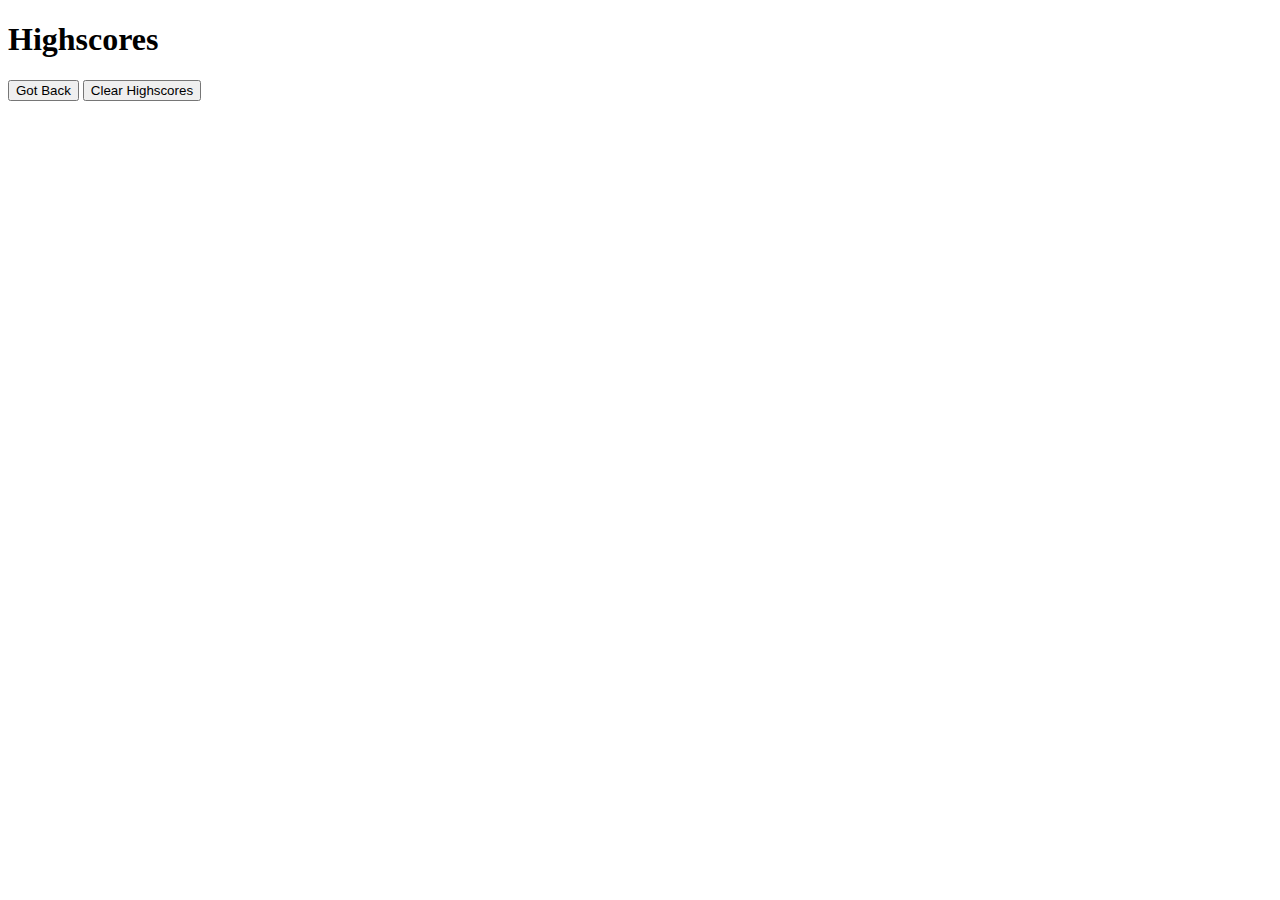
==== highscores.html @ abddc8c5 "added highscores.html and code" ====
<!DOCTYPE html>

<html>
    <head>
        <meta charset="utf-8">
        <meta http-equiv="X-UA-Compatible" content="IE=edge">
        <title></title>
        <meta name="description" content="">
        <meta name="viewport" content="width=device-width, initial-scale=1">
        <link rel="stylesheet" href="styles.css">
    </head>
    <body>
        <!-- wrapper div -->
        <div id="wrapper">
            <!-- div for timer -->
            <div id="currentTime"></div>
            <!-- div for quiz content -->
            <div id="questions">
                <h1>Highscores</h1>
                <ul id="highscore"></ul>
                <!-- buttons -->
                <button id="back">Got Back</button>
                <button id="clear" value="reset">Clear Highscores</button>
            </div>
        </div>
      
        <script src="" async defer></script>
    </body>
</html>
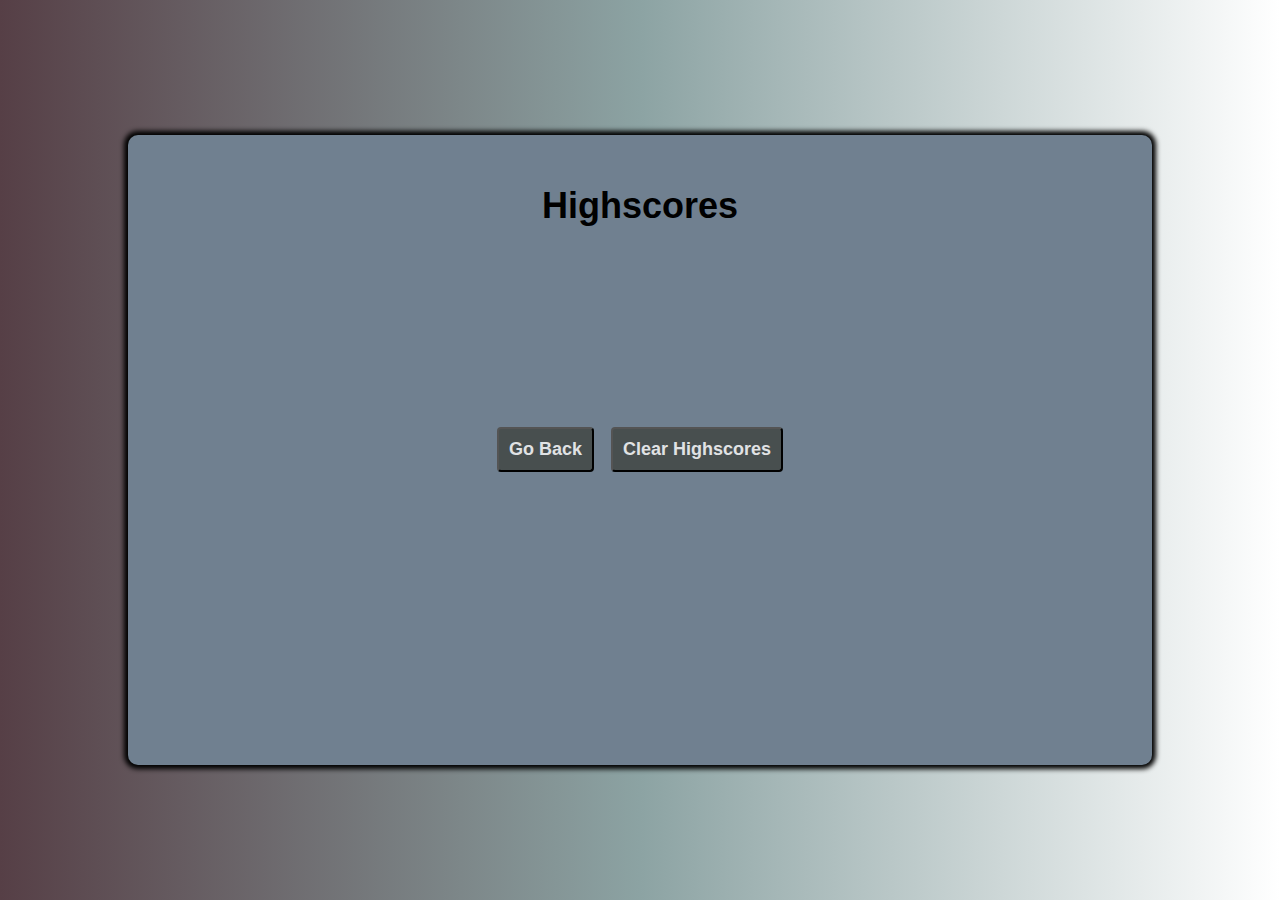
==== commit de634db7: "got highscores to link and stay on page" ====
--- a/highscores.html
+++ b/highscores.html
@@ -7,23 +7,24 @@
         <title></title>
         <meta name="description" content="">
         <meta name="viewport" content="width=device-width, initial-scale=1">
-        <link rel="stylesheet" href="styles.css">
+        <link rel="stylesheet" href="./assets/css/styles.css">
     </head>
     <body>
+        <div class="container">
         <!-- wrapper div -->
-        <div id="wrapper">
+        <div id="wrap3">
             <!-- div for timer -->
             <div id="currentTime"></div>
             <!-- div for quiz content -->
-            <div id="questions">
+            <div id="questionsDiv">
                 <h1>Highscores</h1>
-                <ul id="highscore"></ul>
+                <ul id="highScore"></ul>
                 <!-- buttons -->
-                <button id="back">Got Back</button>
-                <button id="clear" value="reset">Clear Highscores</button>
+                <button class="btn btn-back">Go Back</button>
+                <button class="btn btn-clear">Clear Highscores</button>
             </div>
         </div>
-      
-        <script src="" async defer></script>
+    </div>
+        <script src="./assets/js/highscores.js" async defer></script>
     </body>
-</html>+</html>
--- a/assets/css/styles.css
+++ b/assets/css/styles.css
@@ -0,0 +1,100 @@
+* {
+    margin: 0;
+    padding: 0;
+    font-family: 'Poppins', sans-serif;
+ }
+
+ body {
+    background: linear-gradient(to right, #563f46, #8ca3a3, white);
+    background-repeat: no-repeat;
+    height: 100vh;
+    width: 100vw;
+    display: flex;
+    align-items: center;
+    justify-content: center;
+ }
+ .container {
+   width: 80vw;
+   max-width: 80%;
+   background-color:slategrey;
+   height: 70vh;
+   box-shadow: 0 0 5px 4px;
+   display: flex;
+   flex-direction: column;
+   justify-content: space-between;
+   align-items: center;
+   border-radius: 10px;
+   text-align: center;
+}
+
+.wrap1 {
+   font-size: large;
+   font-weight: bold;
+   padding: 50px;
+   order: 1;
+}
+
+a {
+   color: #b0aac0;
+   font-size: 20px;
+}
+
+#currentTime {
+   color: #ddeedd;
+   font-size: 20px;
+}
+
+#wrap2 {
+   font-size: large;
+   font-weight: bold;
+   padding: 50px;
+   order: 2;
+}
+
+
+.btn {
+   font-size: large;
+   font-weight: bold;
+   box-shadow: 0 6px 12px -2px rgba(#8ca3a3, .15);
+   background: #484f4f;
+   border-radius: 4px;
+   padding: 10px;
+   color: #e0e2e4;
+   margin: 6px;
+   cursor: pointer;
+}
+
+.btn-start {
+   margin-top: 50px;
+   order: 3;
+   margin-bottom: 50px;
+}
+
+button {
+   font-size: large;
+   font-weight: bold;
+   box-shadow: 0 6px 12px -2px rgba(#8ca3a3, .15);
+   background: #484f4f;
+   border-radius: 4px;
+   padding: 10px;
+   color: #e0e2e4;
+   margin: 6px;
+   cursor: pointer;
+}
+
+.hide {
+   display: none;
+}
+
+#wrap3 {
+   font-size: large;
+   font-weight: bold;
+   padding: 50px;
+   order: 1;
+}
+
+.btn-back, .btn-clear {
+   margin-top: 200px;
+   order: 3;
+   margin-bottom: 50px;
+}